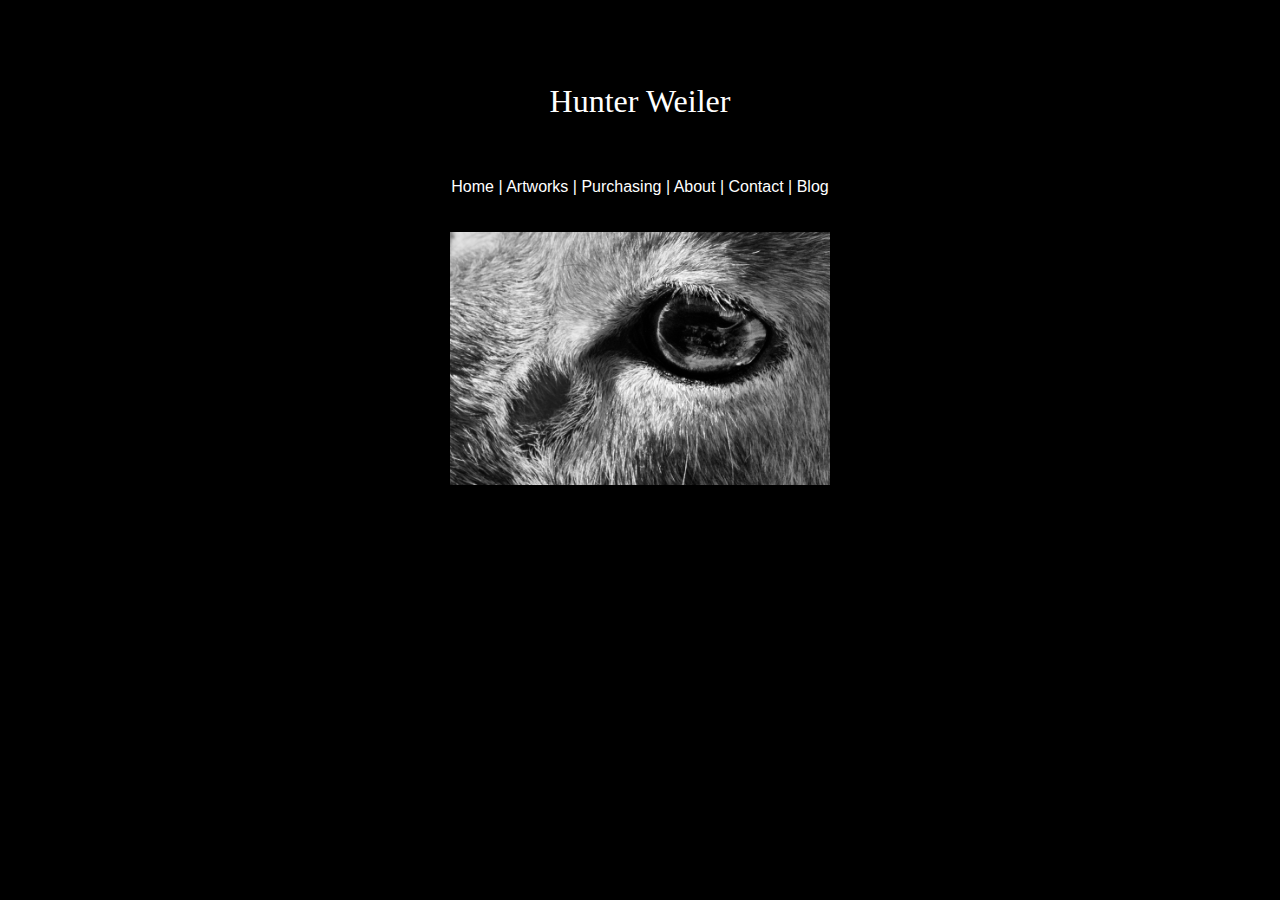
==== index.html @ c30f3f8c "Initial commit" ====
<!DOCTYPE html>
  <html lang="en-us">
    <head>
     <title>Hunter Weiler Photography</title>
     <meta charset="UTF-8">
     <meta name="viewport" content="width=device-width, initial-scale=1">
     <link href="css/topside.css" rel="stylesheet" type="text/css">
      <style>
        /*blog page last

he wants transitions between pages
  //if we keep a black background for everything a simple fade would be good

    w3schools.com is your new best friend.
  bitdegree.org is pretty good too
    */
        img { 
          display: block;
          max-width: 500px;
          margin-left: auto;
          margin-right: auto;
         }

      </style>
    </head>
    <body>
    </br></br></br>
    <div class="header">
      <h1 class="s">Hunter Weiler</h1>
     </br>
     </br>
      <div class="topnav, ss">
        <a href="index.html">Home</a> | 
        <a href="html/artworks.html">Artworks</a> | 
        <a href="html/purchasing.html">Purchasing</a> | 
        <a href="html/about.html">About</a> | 
        <a href="html/contact.html">Contact</a> | 
        <a href="html/contact.html">Blog</a>
      </div>
    </div>
     </br>
     </br>
    <img src="img/_DSC0642_edit-1.jpg" alt="hope it works" style="width:30%;">
    </body>
  </html>
---- css/topside.css ----
body {background-color: black; color: White;}
.header {text-align: center; color: White;}
.topnav {font-size: 0.875em;}
/*font tags for text*/
.s {font-family: "Times New Roman", Times, serif; font-weight: lighter;}
.ss {font-family: Arial, Helvetica, sans-serif;}

/* unvisited */
a:link {color: White; text-decoration: none;}
/* visited */
a:visited {color: White; text-decoration: none;}
/* mouse over */
a:hover {color: LightGray; text-decoration: underline;}
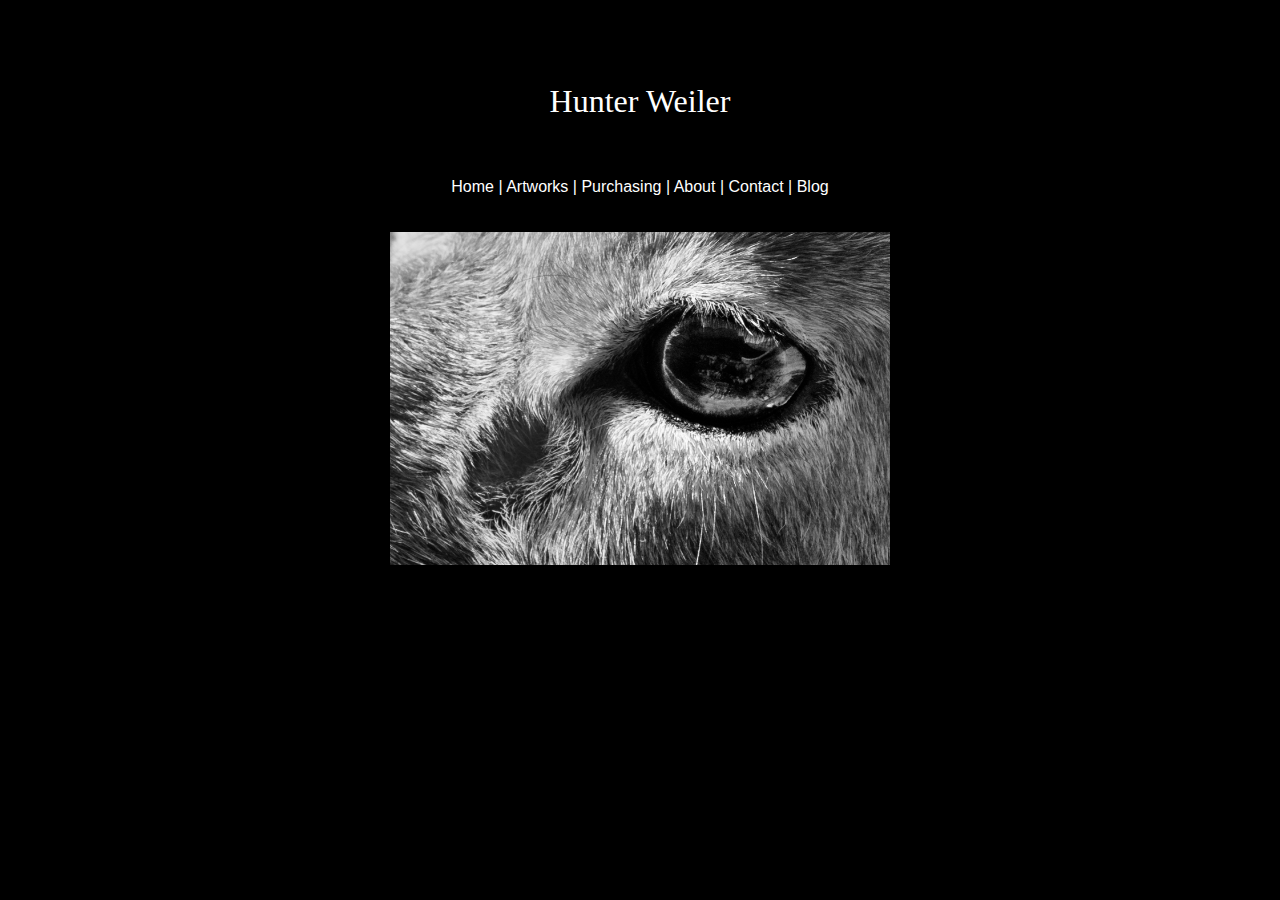
==== commit a2cf9554: "Homepage pic" ====
--- a/index.html
+++ b/index.html
@@ -40,6 +40,6 @@
     </div>
      </br>
      </br>
-    <img src="img/_DSC0642_edit-1.jpg" alt="hope it works" style="width:30%;">
+    <img src="/img/_DSC0642_edit-1.jpg" alt="hope it works">
     </body>
-  </html>+  </html>
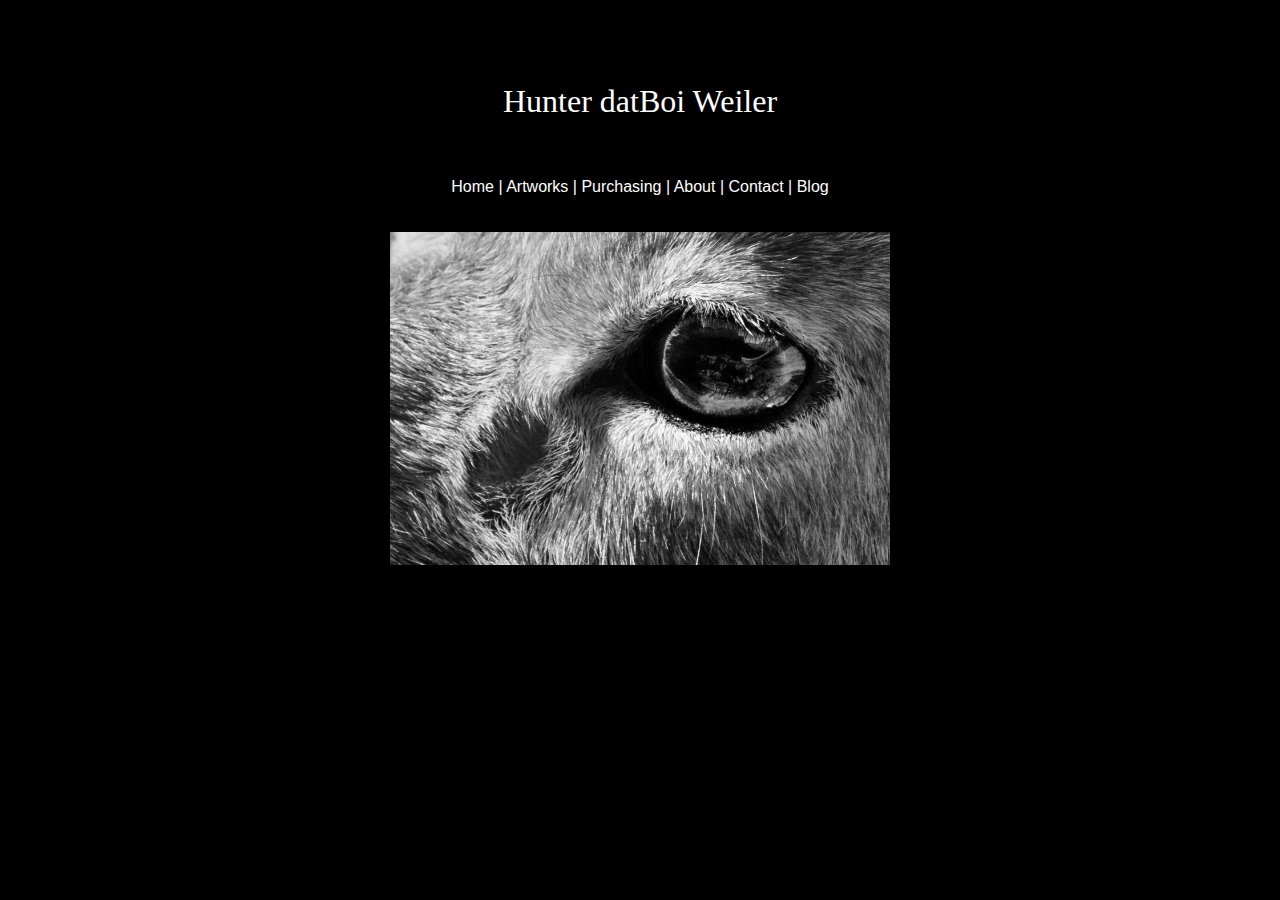
==== commit 783b1106: "Update time." ====
--- a/index.html
+++ b/index.html
@@ -26,7 +26,7 @@
     <body>
     </br></br></br>
     <div class="header">
-      <h1 class="s">Hunter Weiler</h1>
+      <h1 class="s">Hunter datBoi Weiler</h1>
      </br>
      </br>
       <div class="topnav, ss">
@@ -40,6 +40,6 @@
     </div>
      </br>
      </br>
-    <img src="/img/_DSC0642_edit-1.jpg" alt="hope it works">
+    <img src="./img/_DSC0642_edit-1.jpg" alt="hope it works">
     </body>
   </html>
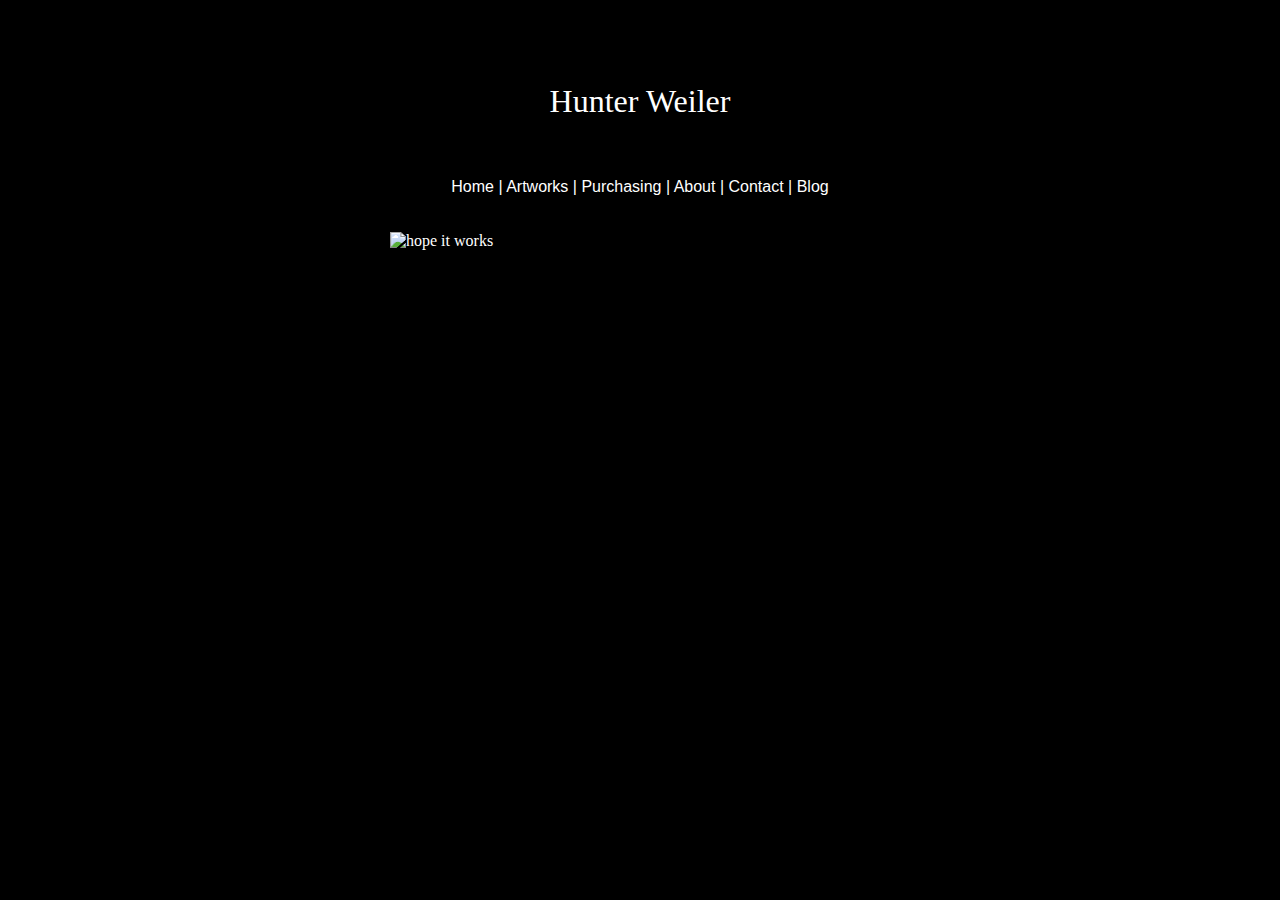
==== commit 69c8f51a: "Back to photo." ====
--- a/index.html
+++ b/index.html
@@ -26,7 +26,7 @@
     <body>
     </br></br></br>
     <div class="header">
-      <h1 class="s">Hunter datBoi Weiler</h1>
+      <h1 class="s">Hunter Weiler</h1>
      </br>
      </br>
       <div class="topnav, ss">
@@ -40,6 +40,6 @@
     </div>
      </br>
      </br>
-    <img src="./img/_DSC0642_edit-1.jpg" alt="hope it works">
+    <img src="./img/main_page.jpg" alt="hope it works">
     </body>
   </html>
